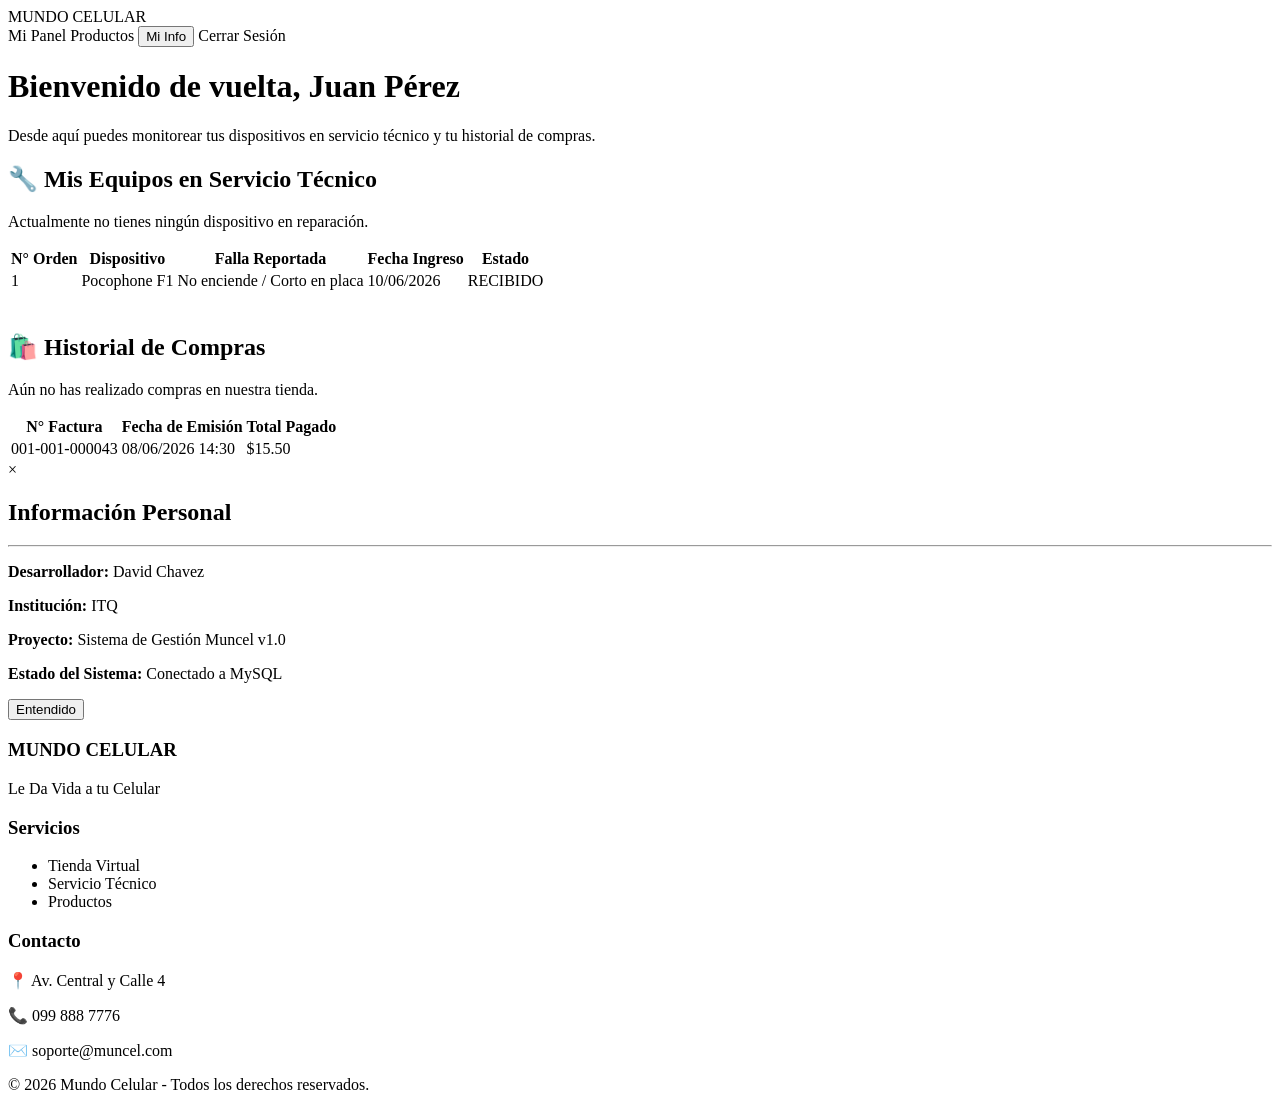
==== src/main/resources/templates/dashboard-cliente.html @ 13569221 "MunCelV1" ====
<!DOCTYPE html>
<html xmlns:th="http://www.thymeleaf.org">

<head>
    <meta charset="UTF-8">
    <meta name="viewport" content="width=device-width, initial-scale=1.0">
    <title>Muncel - Mi Panel</title>
    <link rel="stylesheet" th:href="@{/estilos.css}">
</head>

<body>

    <nav class="navbar">
        <div class="nav-logo">MUNDO CELULAR</div>
        <div class="nav-links">
            <a th:href="@{/}" class="active">Mi Panel</a>
            <a th:href="@{/productos}">Productos</a>

            <button class="btn-nav" onclick="abrirModal()">Mi Info</button>

            <a th:href="@{/logout}" class="btn-login"
                style="background: var(--color-rojo); border:none; cursor:pointer; text-decoration: none; display: inline-flex; align-items: center; justify-content: center;">
                Cerrar Sesión
            </a>
        </div>
    </nav>

    <div class="contenedor-principal">

        <div class="bienvenida-cliente">
            <h1>Bienvenido de vuelta, <span th:text="${cliente.nombreCompleto}">Juan Pérez</span></h1>
            <p>Desde aquí puedes monitorear tus dispositivos en servicio técnico y tu historial de compras.</p>
        </div>

        <section class="seccion-dashboard">
            <div class="seccion-header-dash">
                <h2>🔧 Mis Equipos en Servicio Técnico</h2>
            </div>

            <div th:if="${#lists.isEmpty(ordenes)}" class="tarjeta-vacia">
                <p>Actualmente no tienes ningún dispositivo en reparación.</p>
            </div>

            <div th:unless="${#lists.isEmpty(ordenes)}" class="tabla-responsiva">
                <table class="tabla-muncel">
                    <thead>
                        <tr>
                            <th>N° Orden</th>
                            <th>Dispositivo</th>
                            <th>Falla Reportada</th>
                            <th>Fecha Ingreso</th>
                            <th>Estado</th>
                        </tr>
                    </thead>
                    <tbody>
                        <tr th:each="orden : ${ordenes}">
                            <td th:text="${orden.idOrden}" class="txt-rojo">1</td>
                            <td th:text="${orden.dispositivo.marca + ' ' + orden.dispositivo.modelo}">Pocophone F1</td>
                            <td th:text="${orden.fallaReported}">No enciende / Corto en placa</td>
                            <td th:text="${#temporals.format(orden.fechaIngreso, 'dd/MM/yyyy')}">10/06/2026</td>
                            <td>
                                <span th:text="${orden.estado}"
                                    th:classappend="${orden.estado.name() == 'RECIBIDO' ? 'badge-proceso' : 
                                                       orden.estado.name() == 'REPARADO' ? 'badge-exito' : 'badge-entregado'}" class="badge">
                                    RECIBIDO
                                </span>
                            </td>
                        </tr>
                    </tbody>
                </table>
            </div>
        </section>

        <section class="seccion-dashboard" style="margin-top: 40px;">
            <div class="seccion-header-dash">
                <h2>🛍️ Historial de Compras</h2>
            </div>

            <div th:if="${#lists.isEmpty(compras)}" class="tarjeta-vacia">
                <p>Aún no has realizado compras en nuestra tienda.</p>
            </div>

            <div th:unless="${#lists.isEmpty(compras)}" class="tabla-responsiva">
                <table class="tabla-muncel">
                    <thead>
                        <tr>
                            <th>N° Factura</th>
                            <th>Fecha de Emisión</th>
                            <th>Total Pagado</th>
                        </tr>
                    </thead>
                    <tbody>
                        <tr th:each="compra : ${compras}">
                            <td th:text="${compra.numeroFactura}">001-001-000043</td>
                            <td th:text="${#temporals.format(compra.fechaEmision, 'dd/MM/yyyy HH:mm')}">08/06/2026 14:30
                            </td>
                            <td th:text="${'$' + compra.totalPagar}" class="txt-verde">$15.50</td>
                        </tr>
                    </tbody>
                </table>
            </div>
        </section>

    </div>


    <div id="modalInfo" class="modal">
        <div class="modal-content">
            <span class="close-modal" onclick="cerrarModal()">&times;</span>
            <h2>Información Personal</h2>
            <hr>
            <div class="modal-body">
                <p><strong>Desarrollador:</strong> David Chavez</p>
                <p><strong>Institución:</strong> ITQ</p>
                <p><strong>Proyecto:</strong> Sistema de Gestión Muncel v1.0</p>
                <p><strong>Estado del Sistema:</strong> Conectado a MySQL</p>
            </div>
            <button class="btn-cerrar" onclick="cerrarModal()">Entendido</button>
        </div>
    </div>

    <script>
        function abrirModal() { document.getElementById("modalInfo").style.display = "flex"; }
        function cerrarModal() { document.getElementById("modalInfo").style.display = "none"; }
    </script>

    <footer class="muncel-footer">
        <div class="footer-contenido">
            <div class="footer-seccion">
                <h3>MUNDO CELULAR</h3>
                <p>Le Da Vida a tu Celular</p>
            </div>
            <div class="footer-seccion">
                <h3>Servicios</h3>
                <ul>
                    <li><a th:href="@{/}">Tienda Virtual</a></li>
                    <li><a th:href="@{/servicio-tecnico}">Servicio Técnico</a></li>
                    <li><a th:href="@{/productos}">Productos</a></li>
                </ul>
            </div>
            <div class="footer-seccion">
                <h3>Contacto</h3>
                <p>📍 Av. Central y Calle 4</p>
                <p>📞 099 888 7776</p>
                <p>✉️ soporte@muncel.com</p>
            </div>
        </div>
        <div class="footer-derechos">
            <p>&copy; 2026 Mundo Celular - Todos los derechos reservados.</p>
        </div>
    </footer>

</body>

</html>
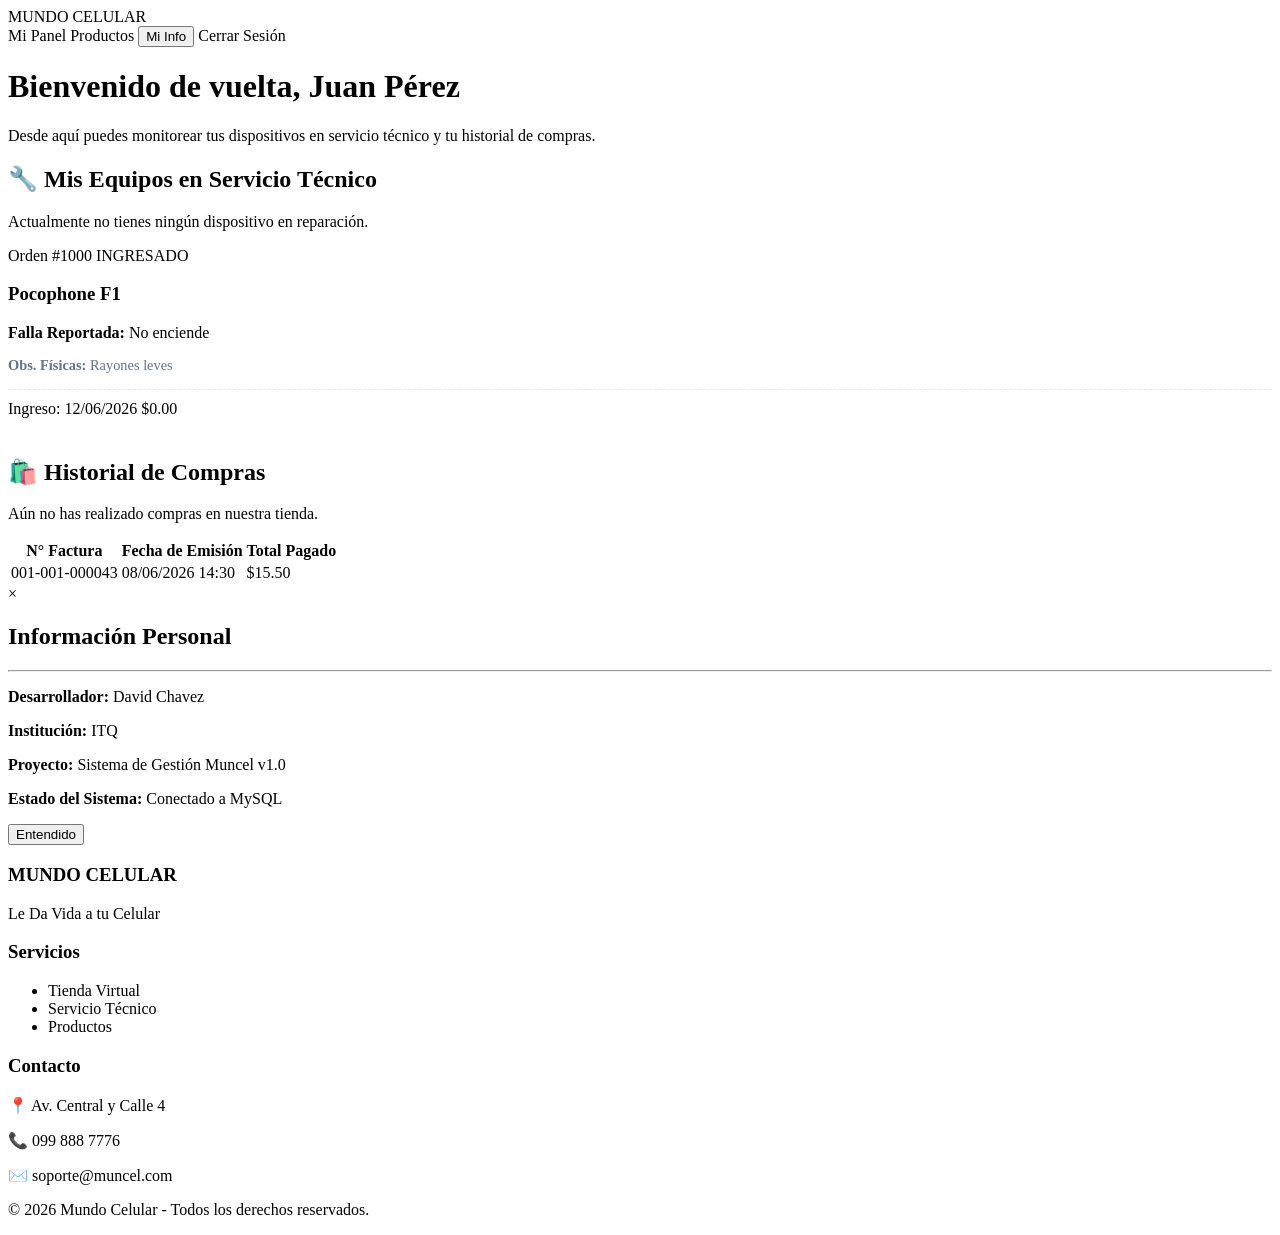
==== commit fe5abf6d: "interfaz empleado con carrito" ====
--- a/src/main/resources/templates/dashboard-cliente.html
+++ b/src/main/resources/templates/dashboard-cliente.html
@@ -41,33 +41,49 @@
                 <p>Actualmente no tienes ningún dispositivo en reparación.</p>
             </div>
 
-            <div th:unless="${#lists.isEmpty(ordenes)}" class="tabla-responsiva">
-                <table class="tabla-muncel">
-                    <thead>
-                        <tr>
-                            <th>N° Orden</th>
-                            <th>Dispositivo</th>
-                            <th>Falla Reportada</th>
-                            <th>Fecha Ingreso</th>
-                            <th>Estado</th>
-                        </tr>
-                    </thead>
-                    <tbody>
-                        <tr th:each="orden : ${ordenes}">
-                            <td th:text="${orden.idOrden}" class="txt-rojo">1</td>
-                            <td th:text="${orden.dispositivo.marca + ' ' + orden.dispositivo.modelo}">Pocophone F1</td>
-                            <td th:text="${orden.fallaReported}">No enciende / Corto en placa</td>
-                            <td th:text="${#temporals.format(orden.fechaIngreso, 'dd/MM/yyyy')}">10/06/2026</td>
-                            <td>
-                                <span th:text="${orden.estado}"
-                                    th:classappend="${orden.estado.name() == 'RECIBIDO' ? 'badge-proceso' : 
-                                                       orden.estado.name() == 'REPARADO' ? 'badge-exito' : 'badge-entregado'}" class="badge">
-                                    RECIBIDO
-                                </span>
-                            </td>
-                        </tr>
-                    </tbody>
-                </table>
+            <div th:unless="${#lists.isEmpty(ordenes)}" class="grid-servicios">
+                <div th:each="orden : ${ordenes}" class="tarjeta-servicio-cliente">
+                    <div class="tarjeta-servicio-header">
+                        <span class="orden-id-badge"
+                            th:text="'Orden #' + (${orden.numeroOrden != null} ? ${orden.numeroOrden} : ${orden.idOrden})">Orden
+                            #1000</span>
+                        <span th:text="${orden.estado != null} ? ${orden.estado} : 'INGRESADO'"
+                            th:classappend="${orden.estado != null && #strings.toString(orden.estado) == 'INGRESADO' ? 'badge-proceso' : 
+                                             orden.estado != null && #strings.toString(orden.estado) == 'REPARANDO' ? 'badge-proceso' : 
+                                             orden.estado != null && #strings.toString(orden.estado) == 'TERMINADO' ? 'badge-exito' : 'badge-entregado'}" class="badge">
+                            INGRESADO
+                        </span>
+                    </div>
+
+                    <div class="tarjeta-servicio-body">
+                        <h3
+                            th:text="${orden.dispositivo != null} ? (${orden.dispositivo.marca} + ' ' + ${orden.dispositivo.modelo}) : 'Dispositivo en Taller'">
+                            Pocophone F1</h3>
+
+                        <p class="falla-texto" style="margin-bottom: 12px;">
+                            <strong>Falla Reportada:</strong>
+                            <span
+                                th:text="${orden.fallaReportada != null} ? ${orden.fallaReportada} : 'No especificada'">No
+                                enciende</span>
+                        </p>
+
+                        <p th:if="${orden.observacionesFisicas != null}" class="falla-texto"
+                            style="font-size: 0.9rem; color: #64748b; margin-bottom: 15px;">
+                            <strong>Obs. Físicas:</strong>
+                            <span th:text="${orden.observacionesFisicas}">Rayones leves</span>
+                        </p>
+
+                        <div class="tarjeta-servicio-footer"
+                            style="margin-top: 15px; padding-top: 10px; border-top: 1px dashed #e2e8f0;">
+                            <span class="fecha-ingreso-txt"
+                                th:text="'Ingreso: ' + (${orden.fechaIngreso != null} ? ${#temporals.format(orden.fechaIngreso, 'dd/MM/yyyy')} : '---')">Ingreso:
+                                12/06/2026</span>
+
+                            <span class="presupuesto-txt"
+                                th:text="'$' + (${orden.presupuestoEstimado != null} ? ${orden.presupuestoEstimado} : '0.00')">$0.00</span>
+                        </div>
+                    </div>
+                </div>
             </div>
         </section>
 
@@ -92,7 +108,9 @@
                     <tbody>
                         <tr th:each="compra : ${compras}">
                             <td th:text="${compra.numeroFactura}">001-001-000043</td>
-                            <td th:text="${#temporals.format(compra.fechaEmision, 'dd/MM/yyyy HH:mm')}">08/06/2026 14:30
+                            <td
+                                th:text="${compra.fechaEmision != null} ? ${#temporals.format(compra.fechaEmision, 'dd/MM/yyyy HH:mm')} : '---'">
+                                08/06/2026 14:30
                             </td>
                             <td th:text="${'$' + compra.totalPagar}" class="txt-verde">$15.50</td>
                         </tr>
@@ -102,7 +120,6 @@
         </section>
 
     </div>
-
 
     <div id="modalInfo" class="modal">
         <div class="modal-content">
@@ -118,11 +135,6 @@
             <button class="btn-cerrar" onclick="cerrarModal()">Entendido</button>
         </div>
     </div>
-
-    <script>
-        function abrirModal() { document.getElementById("modalInfo").style.display = "flex"; }
-        function cerrarModal() { document.getElementById("modalInfo").style.display = "none"; }
-    </script>
 
     <footer class="muncel-footer">
         <div class="footer-contenido">
@@ -150,6 +162,11 @@
         </div>
     </footer>
 
+    <script>
+        function abrirModal() { document.getElementById("modalInfo").style.display = "flex"; }
+        function cerrarModal() { document.getElementById("modalInfo").style.display = "none"; }
+    </script>
+
 </body>
 
 </html>
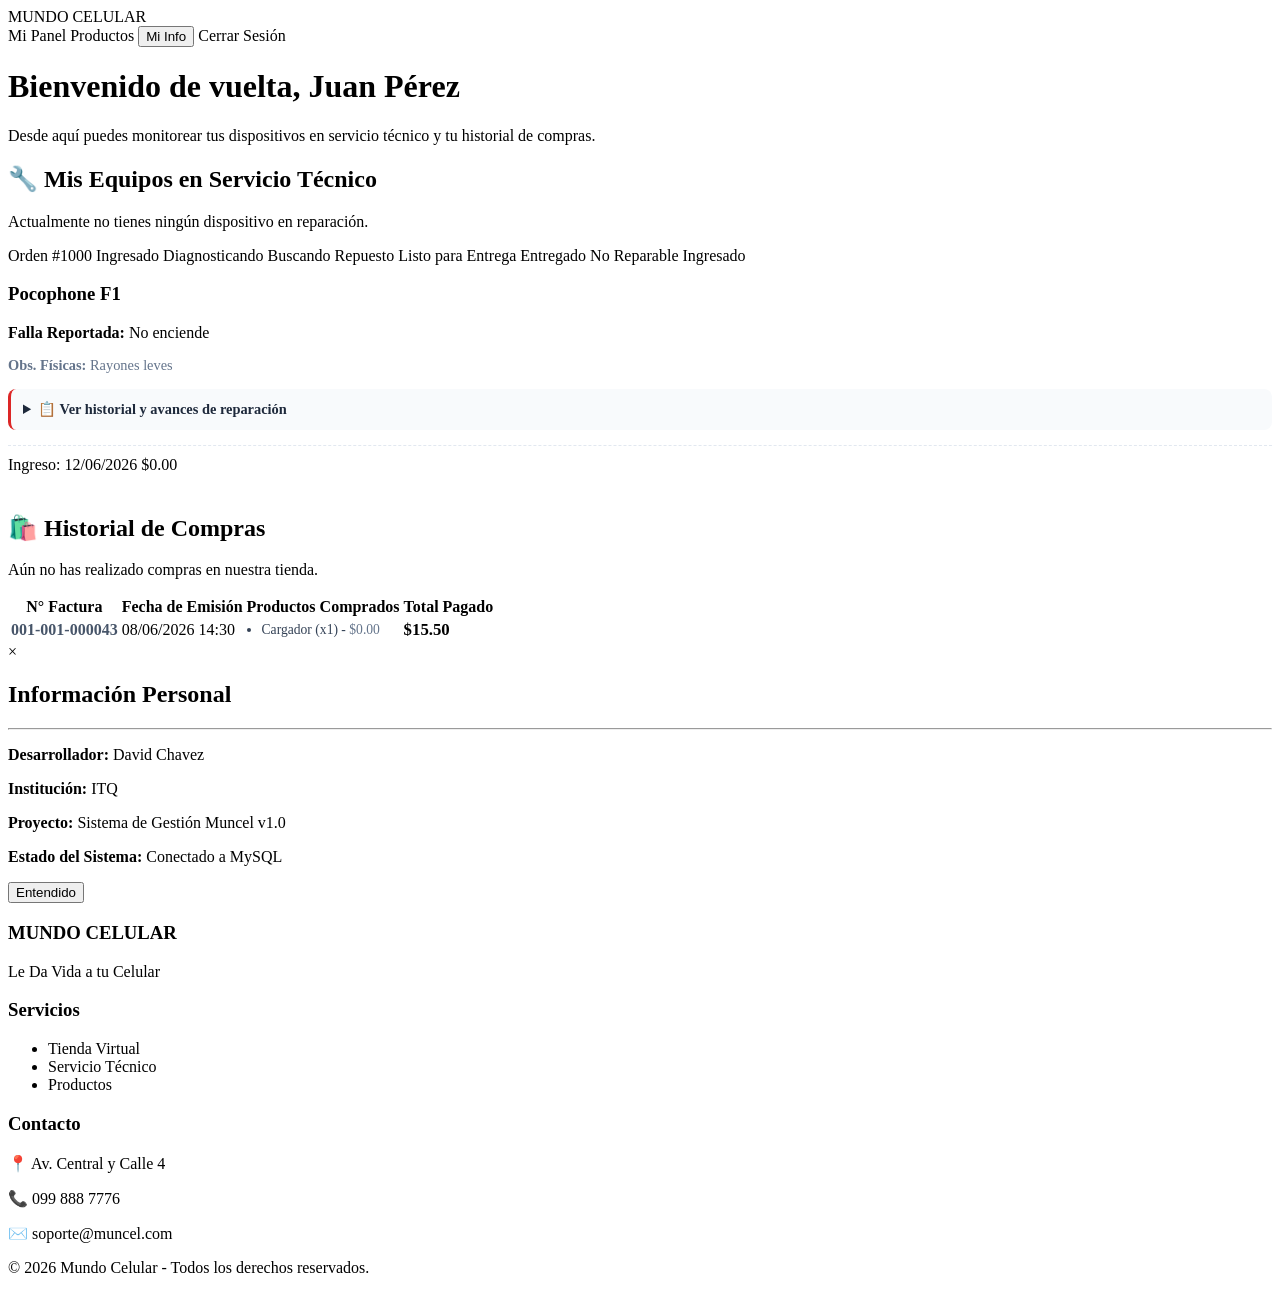
==== commit a8d5214c: "PRUEBAS FINALES" ====
--- a/src/main/resources/templates/dashboard-cliente.html
+++ b/src/main/resources/templates/dashboard-cliente.html
@@ -45,25 +45,33 @@
                 <div th:each="orden : ${ordenes}" class="tarjeta-servicio-cliente">
                     <div class="tarjeta-servicio-header">
                         <span class="orden-id-badge"
-                            th:text="'Orden #' + (${orden.numeroOrden != null} ? ${orden.numeroOrden} : ${orden.idOrden})">Orden
+                            th:text="'Orden #' + (${orden.numeroOrden != null ? orden.numeroOrden : orden.idOrden})">Orden
                             #1000</span>
-                        <span th:text="${orden.estado != null} ? ${orden.estado} : 'INGRESADO'"
-                            th:classappend="${orden.estado != null && #strings.toString(orden.estado) == 'INGRESADO' ? 'badge-proceso' : 
-                                             orden.estado != null && #strings.toString(orden.estado) == 'REPARANDO' ? 'badge-proceso' : 
-                                             orden.estado != null && #strings.toString(orden.estado) == 'TERMINADO' ? 'badge-exito' : 'badge-entregado'}" class="badge">
-                            INGRESADO
-                        </span>
+
+                        <span th:if="${orden.estado != null && orden.estado.name() == 'INGRESADO'}"
+                            class="badge badge-recibido">Ingresado</span>
+                        <span th:if="${orden.estado != null && orden.estado.name() == 'DIAGNOSTICANDO'}"
+                            class="badge badge-reparacion">Diagnosticando</span>
+                        <span th:if="${orden.estado != null && orden.estado.name() == 'ESPERA_REPUESTO'}"
+                            class="badge badge-reparacion">Buscando Repuesto</span>
+                        <span th:if="${orden.estado != null && orden.estado.name() == 'TERMINADO'}"
+                            class="badge badge-terminado">Listo para Entrega</span>
+                        <span th:if="${orden.estado != null && orden.estado.name() == 'ENTREGADO'}"
+                            class="badge badge-entregado">Entregado</span>
+                        <span th:if="${orden.estado != null && orden.estado.name() == 'NO_REPARABLE'}"
+                            class="badge badge-entregado">No Reparable</span>
+                        <span th:if="${orden.estado == null}" class="badge badge-recibido">Ingresado</span>
                     </div>
 
                     <div class="tarjeta-servicio-body">
                         <h3
-                            th:text="${orden.dispositivo != null} ? (${orden.dispositivo.marca} + ' ' + ${orden.dispositivo.modelo}) : 'Dispositivo en Taller'">
+                            th:text="${orden.dispositivo != null ? (orden.dispositivo.marca + ' ' + orden.dispositivo.modelo) : 'Dispositivo en Taller'}">
                             Pocophone F1</h3>
 
                         <p class="falla-texto" style="margin-bottom: 12px;">
                             <strong>Falla Reportada:</strong>
                             <span
-                                th:text="${orden.fallaReportada != null} ? ${orden.fallaReportada} : 'No especificada'">No
+                                th:text="${orden.fallaReportada != null ? orden.fallaReportada : 'No especificada'}">No
                                 enciende</span>
                         </p>
 
@@ -73,14 +81,45 @@
                             <span th:text="${orden.observacionesFisicas}">Rayones leves</span>
                         </p>
 
+                        <details
+                            style="margin-top: 15px; background: #f8fafc; padding: 12px; border-radius: 8px; border-left: 3px solid #dc2626; cursor: pointer;">
+                            <summary style="font-size: 0.9rem; font-weight: bold; color: #1e293b; user-select: none;">
+                                📋 Ver historial y avances de reparación
+                            </summary>
+
+                            <div
+                                style="margin-top: 10px; padding-top: 10px; border-top: 1px solid #e2e8f0; cursor: default;">
+                                <div th:if="${#lists.isEmpty(orden.historialesDiagnostico)}"
+                                    style="font-size: 0.85rem; color: #94a3b8; font-style: italic;">
+                                    Equipo en zona de diagnóstico técnico inicial.
+                                </div>
+
+                                <ul th:unless="${#lists.isEmpty(orden.historialesDiagnostico)}"
+                                    style="list-style: none; padding: 0; margin: 0; font-size: 0.85rem;">
+                                    <li th:each="historial : ${orden.historialesDiagnostico}"
+                                        style="margin-bottom: 8px; padding-bottom: 6px; border-bottom: 1px dashed #e2e8f0; color: #334155;">
+                                        <span style="color: #64748b; font-weight: bold;"
+                                            th:text="${historial.fechaHora != null ? #temporals.format(historial.fechaHora, 'dd/MM/yyyy HH:mm') + ' - ' : ''}">12/06
+                                            14:00 - </span>
+                                        <span th:text="${historial.accionRealizada}">Se desarmó el equipo.</span>
+
+                                        <span th:if="${historial.producto != null}"
+                                            style="display: block; font-size: 0.75rem; color: #dc2626; font-weight: 500; margin-top: 2px;">
+                                            ⚙️ Repuesto: <span th:text="${historial.producto.nombreProducto}">IC de
+                                                Carga</span>
+                                        </span>
+                                    </li>
+                                </ul>
+                            </div>
+                        </details>
+
                         <div class="tarjeta-servicio-footer"
                             style="margin-top: 15px; padding-top: 10px; border-top: 1px dashed #e2e8f0;">
                             <span class="fecha-ingreso-txt"
-                                th:text="'Ingreso: ' + (${orden.fechaIngreso != null} ? ${#temporals.format(orden.fechaIngreso, 'dd/MM/yyyy')} : '---')">Ingreso:
+                                th:text="'Ingreso: ' + (${orden.fechaIngreso != null ? #temporals.format(orden.fechaIngreso, 'dd/MM/yyyy') : '---'})">Ingreso:
                                 12/06/2026</span>
-
                             <span class="presupuesto-txt"
-                                th:text="'$' + (${orden.presupuestoEstimado != null} ? ${orden.presupuestoEstimado} : '0.00')">$0.00</span>
+                                th:text="'$' + (${orden.presupuestoEstimado != null ? orden.presupuestoEstimado : '0.00'})">$0.00</span>
                         </div>
                     </div>
                 </div>
@@ -102,17 +141,34 @@
                         <tr>
                             <th>N° Factura</th>
                             <th>Fecha de Emisión</th>
+                            <th>Productos Comprados</th>
                             <th>Total Pagado</th>
                         </tr>
                     </thead>
                     <tbody>
                         <tr th:each="compra : ${compras}">
-                            <td th:text="${compra.numeroFactura}">001-001-000043</td>
+                            <td th:text="${compra.numeroFactura}" style="font-weight: bold; color: #475569;">
+                                001-001-000043</td>
                             <td
-                                th:text="${compra.fechaEmision != null} ? ${#temporals.format(compra.fechaEmision, 'dd/MM/yyyy HH:mm')} : '---'">
-                                08/06/2026 14:30
+                                th:text="${compra.fechaEmision != null ? #temporals.format(compra.fechaEmision, 'dd/MM/yyyy HH:mm') : '---'}">
+                                08/06/2026 14:30</td>
+
+                            <td>
+                                <ul th:if="${compra.detalles != null}"
+                                    style="margin: 0; padding-left: 15px; font-size: 0.85rem; color: #334155; list-style-type: disc;">
+                                    <li th:each="detalle : ${compra.detalles}">
+                                        <span
+                                            th:text="${detalle.producto != null ? detalle.producto.nombreProducto : 'Producto'}"
+                                            style="font-weight: 500;">Cargador</span>
+                                        (x<span th:text="${detalle.cantidad}">1</span>)
+                                        - <span th:text="'$' + ${detalle.subtotalLinea}"
+                                            style="color: #64748b;">$0.00</span>
+                                    </li>
+                                </ul>
                             </td>
-                            <td th:text="${'$' + compra.totalPagar}" class="txt-verde">$15.50</td>
+
+                            <td th:text="${'$' + compra.totalPagar}" class="txt-verde"
+                                style="font-weight: bold; font-size: 1.05rem;">$15.50</td>
                         </tr>
                     </tbody>
                 </table>
